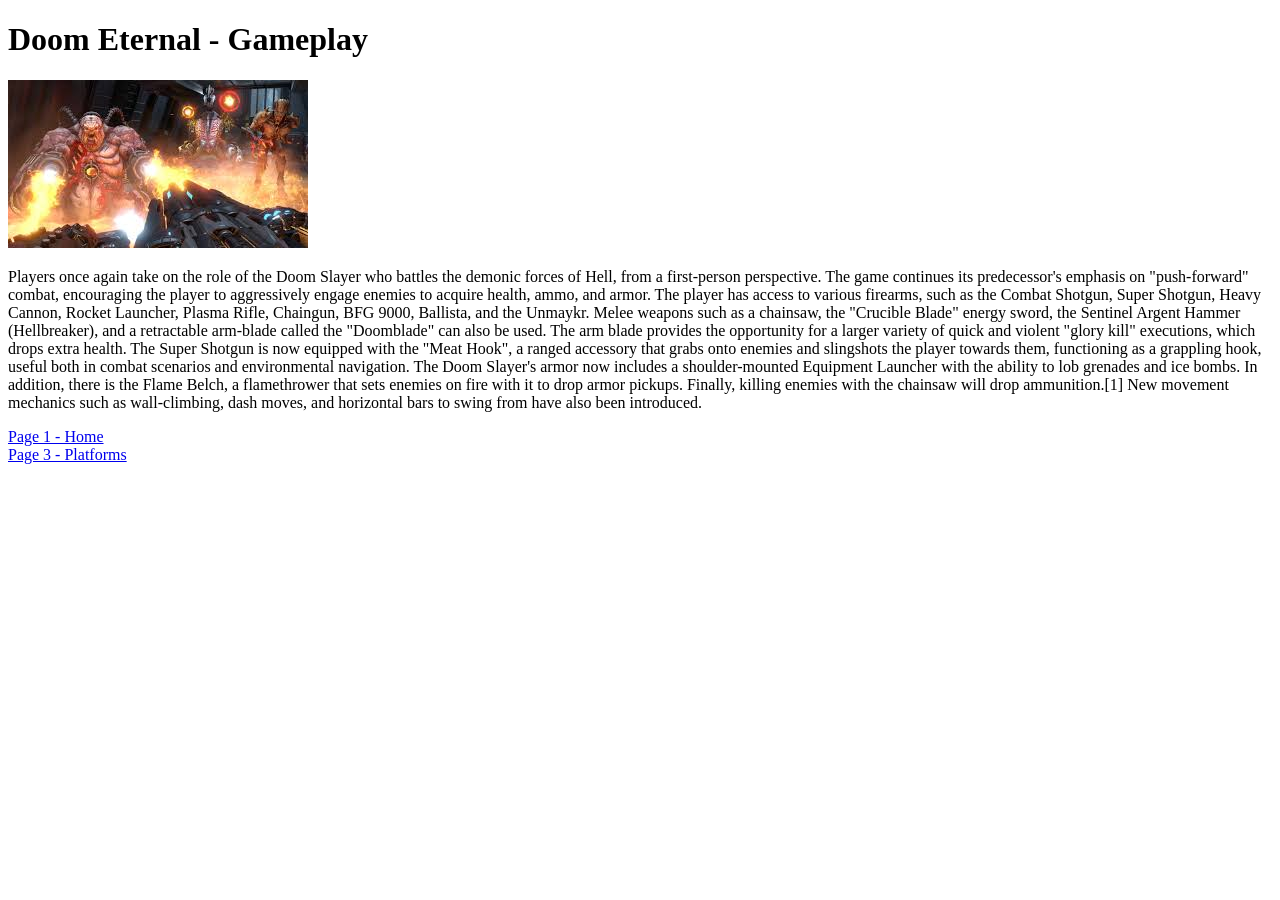
==== gameplay.html @ 3159dcf6 "Task 1" ====
<!DOCTYPE html>
<html lang="en">
<head>
    <meta charset="UTF-8">
    <meta name="viewport" content="width=device-width, initial-scale=1.0">
    <title>Game play</title>
</head>
<body>
    <h1>Doom Eternal - Gameplay</h1>
    <img src="gameplay.jpg">
    <div>
        <p>Players once again take on the role of the Doom Slayer who battles the demonic forces of Hell, from a first-person perspective. The game continues its predecessor's emphasis on "push-forward" combat, encouraging the player to aggressively engage enemies to acquire health, ammo, and armor. The player has access to various firearms, such as the Combat Shotgun, Super Shotgun, Heavy Cannon, Rocket Launcher, Plasma Rifle, Chaingun, BFG 9000, Ballista, and the Unmaykr. Melee weapons such as a chainsaw, the "Crucible Blade" energy sword, the Sentinel Argent Hammer (Hellbreaker), and a retractable arm-blade called the "Doomblade" can also be used. The arm blade provides the opportunity for a larger variety of quick and violent "glory kill" executions, which drops extra health. The Super Shotgun is now equipped with the "Meat Hook", a ranged accessory that grabs onto enemies and slingshots the player towards them, functioning as a grappling hook, useful both in combat scenarios and environmental navigation. The Doom Slayer's armor now includes a shoulder-mounted Equipment Launcher with the ability to lob grenades and ice bombs. In addition, there is the Flame Belch, a flamethrower that sets enemies on fire with it to drop armor pickups. Finally, killing enemies with the chainsaw will drop ammunition.[1] New movement mechanics such as wall-climbing, dash moves, and horizontal bars to swing from have also been introduced.</p>
    </div>

    <div><a href="index.html">Page 1 - Home</a></div>
    <div><a href="platforms.html">Page 3 - Platforms</a></div>
</body>
</html>
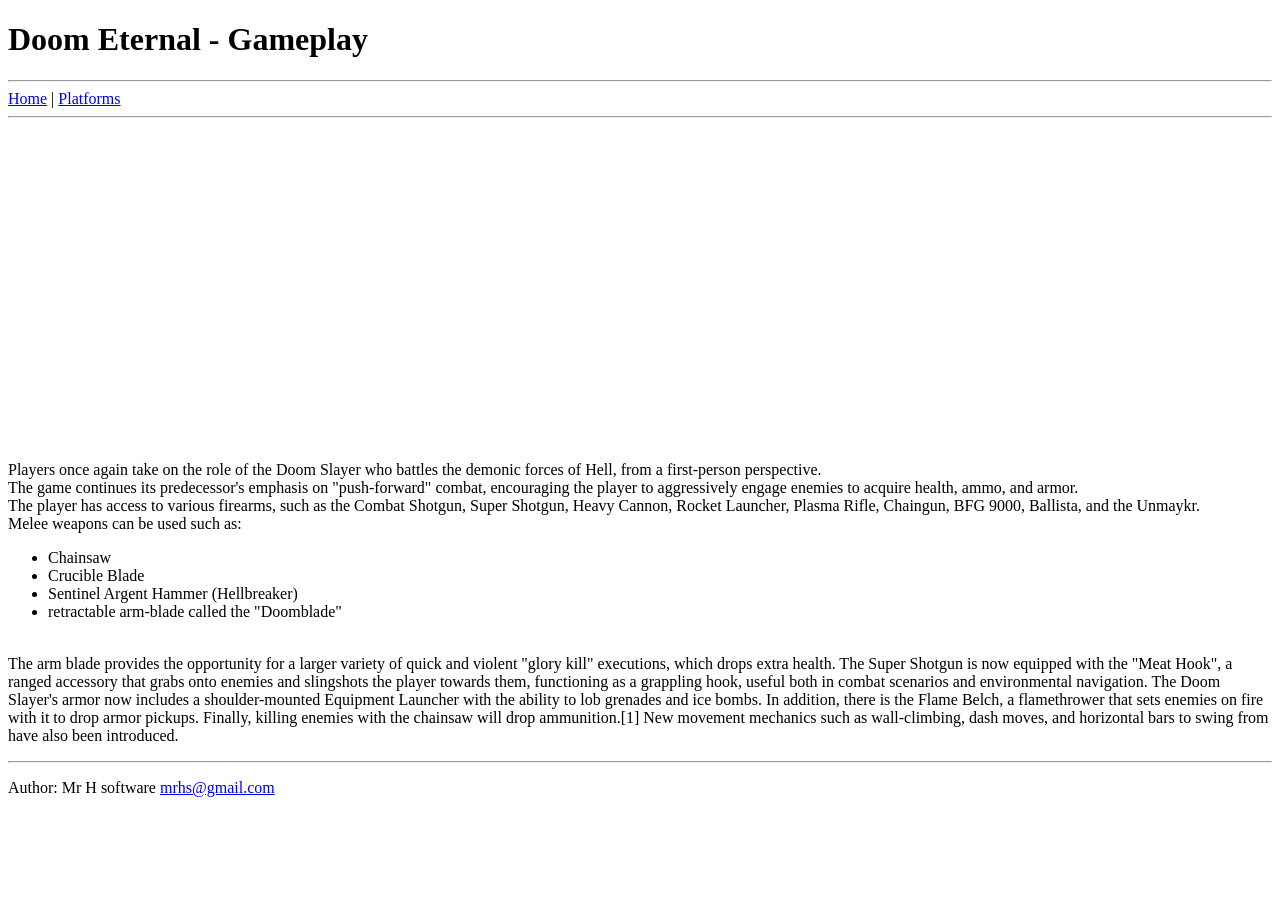
==== commit 4d588a6f: "Task 2" ====
--- a/gameplay.html
+++ b/gameplay.html
@@ -7,12 +7,30 @@
 </head>
 <body>
     <h1>Doom Eternal - Gameplay</h1>
-    <img src="gameplay.jpg">
+    <hr>
+    <nav>        
+        <a href="index.html">Home</a> |
+        <a href="platforms.html">Platforms</a> 
+    </nav>
+    <hr>
+    <iframe width="560" height="315" src="https://www.youtube.com/embed/3cjgQ8v6R6o?si=AyfFfkVEFTULCTBQ" title="YouTube video player" frameborder="0" allow="accelerometer; autoplay; clipboard-write; encrypted-media; gyroscope; picture-in-picture; web-share" referrerpolicy="strict-origin-when-cross-origin" allowfullscreen></iframe>
     <div>
-        <p>Players once again take on the role of the Doom Slayer who battles the demonic forces of Hell, from a first-person perspective. The game continues its predecessor's emphasis on "push-forward" combat, encouraging the player to aggressively engage enemies to acquire health, ammo, and armor. The player has access to various firearms, such as the Combat Shotgun, Super Shotgun, Heavy Cannon, Rocket Launcher, Plasma Rifle, Chaingun, BFG 9000, Ballista, and the Unmaykr. Melee weapons such as a chainsaw, the "Crucible Blade" energy sword, the Sentinel Argent Hammer (Hellbreaker), and a retractable arm-blade called the "Doomblade" can also be used. The arm blade provides the opportunity for a larger variety of quick and violent "glory kill" executions, which drops extra health. The Super Shotgun is now equipped with the "Meat Hook", a ranged accessory that grabs onto enemies and slingshots the player towards them, functioning as a grappling hook, useful both in combat scenarios and environmental navigation. The Doom Slayer's armor now includes a shoulder-mounted Equipment Launcher with the ability to lob grenades and ice bombs. In addition, there is the Flame Belch, a flamethrower that sets enemies on fire with it to drop armor pickups. Finally, killing enemies with the chainsaw will drop ammunition.[1] New movement mechanics such as wall-climbing, dash moves, and horizontal bars to swing from have also been introduced.</p>
-    </div>
-
-    <div><a href="index.html">Page 1 - Home</a></div>
-    <div><a href="platforms.html">Page 3 - Platforms</a></div>
+        <p>Players once again take on the role of the Doom Slayer who battles the demonic forces of Hell, from a first-person perspective. 
+            <br>The game continues its predecessor's emphasis on "push-forward" combat, encouraging the player to aggressively engage enemies to acquire health, ammo, and armor. 
+            <br>The player has access to various firearms, such as the Combat Shotgun, Super Shotgun, Heavy Cannon, Rocket Launcher, Plasma Rifle, Chaingun, BFG 9000, Ballista, and the Unmaykr. 
+            <br>Melee weapons can be used such as:
+            <ul>
+                <li>Chainsaw</li>  
+                <li>Crucible Blade</li>
+                <li>Sentinel Argent Hammer (Hellbreaker) </li>
+                <li>retractable arm-blade called the "Doomblade" </li>
+            </ul>
+            <br>The arm blade provides the opportunity for a larger variety of quick and violent "glory kill" executions, which drops extra health. The Super Shotgun is now equipped with the "Meat Hook", a ranged accessory that grabs onto enemies and slingshots the player towards them, functioning as a grappling hook, useful both in combat scenarios and environmental navigation. The Doom Slayer's armor now includes a shoulder-mounted Equipment Launcher with the ability to lob grenades and ice bombs. In addition, there is the Flame Belch, a flamethrower that sets enemies on fire with it to drop armor pickups. Finally, killing enemies with the chainsaw will drop ammunition.[1] New movement mechanics such as wall-climbing, dash moves, and horizontal bars to swing from have also been introduced.</p>
+        </div>
+        
+        <hr>
+        <footer>
+            <p>Author: Mr H software <a href="mailto:mrhs@gmail.com">mrhs@gmail.com</a></p>
+        </footer>
 </body>
 </html>
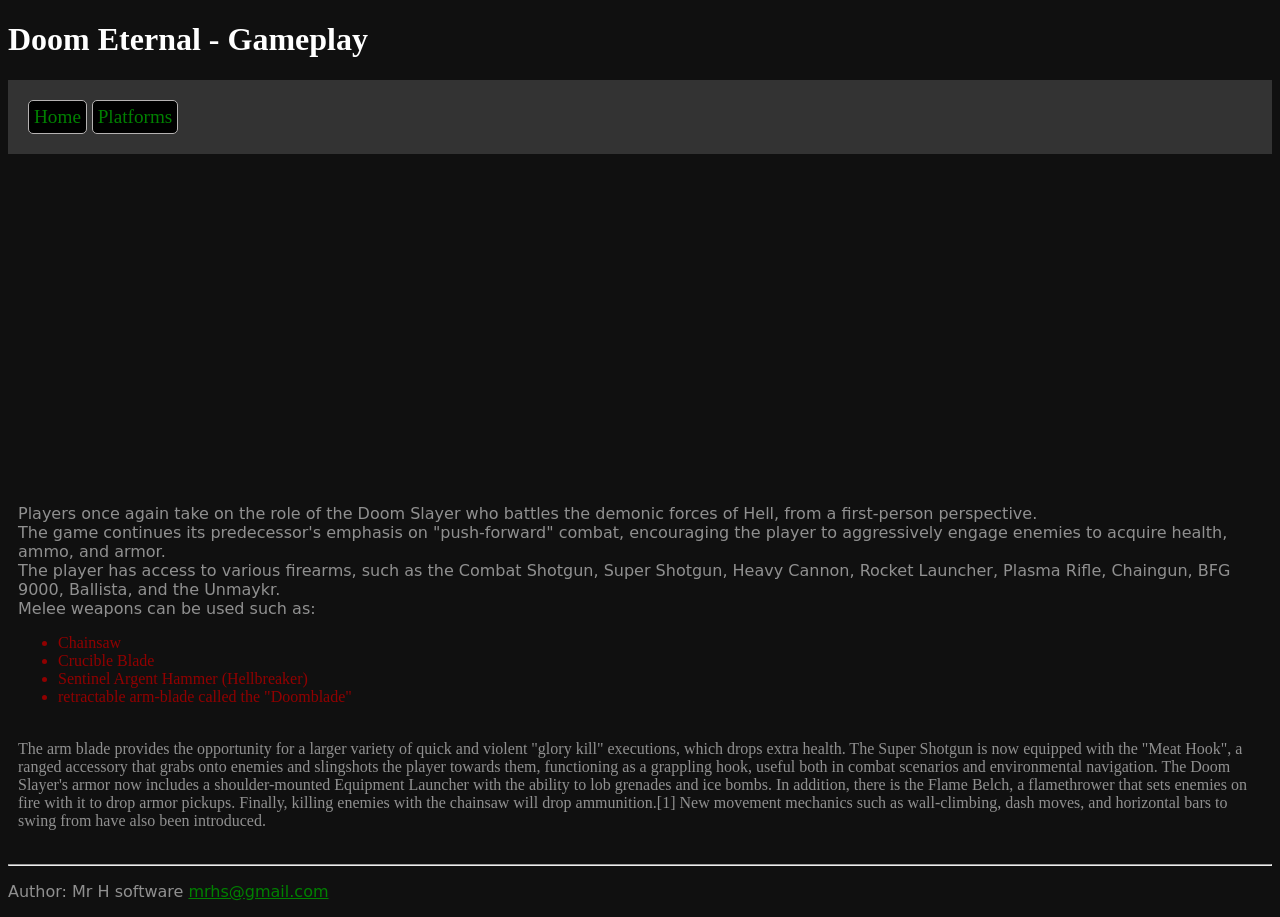
==== commit 326b4d18: "Task 3 simple CSS" ====
--- a/gameplay.html
+++ b/gameplay.html
@@ -3,16 +3,15 @@
 <head>
     <meta charset="UTF-8">
     <meta name="viewport" content="width=device-width, initial-scale=1.0">
+    <link href="style.css" rel="stylesheet">
     <title>Game play</title>
 </head>
 <body>
     <h1>Doom Eternal - Gameplay</h1>
-    <hr>
-    <nav>        
-        <a href="index.html">Home</a> |
+    <nav id="navbar">        
+        <a href="index.html">Home</a>
         <a href="platforms.html">Platforms</a> 
     </nav>
-    <hr>
     <iframe width="560" height="315" src="https://www.youtube.com/embed/3cjgQ8v6R6o?si=AyfFfkVEFTULCTBQ" title="YouTube video player" frameborder="0" allow="accelerometer; autoplay; clipboard-write; encrypted-media; gyroscope; picture-in-picture; web-share" referrerpolicy="strict-origin-when-cross-origin" allowfullscreen></iframe>
     <div>
         <p>Players once again take on the role of the Doom Slayer who battles the demonic forces of Hell, from a first-person perspective. 
--- a/style.css
+++ b/style.css
@@ -0,0 +1,48 @@
+body {
+    color:#909090;
+    background-color: #101010;
+}
+
+a {
+    color:#008000;
+}
+
+h1, h2, h3 {
+    color:white;
+    font-family: Impact;
+}
+
+li {
+    color:#900000
+}
+
+p {
+    font-family:system-ui;
+}
+
+table{
+    border-width: 1px;
+    border-color: #900000;
+    border-style: solid;
+}
+
+#navbar{
+    background-color: #333;
+    color: white;
+    padding: 20px;
+    margin-bottom: 5px;
+    font-size:larger;
+}
+
+#navbar a {
+    border: 1px solid rgb(181, 178, 178); /* Adds a light border */
+    padding: 5px; /* Adds spacing inside the border */
+    text-decoration: none; /* Removes underline from links */
+    display: inline-block; /* Ensures proper spacing around the border */
+    background-color: black;
+    border-radius:  5px;
+}
+
+div{
+    padding:10px
+}
